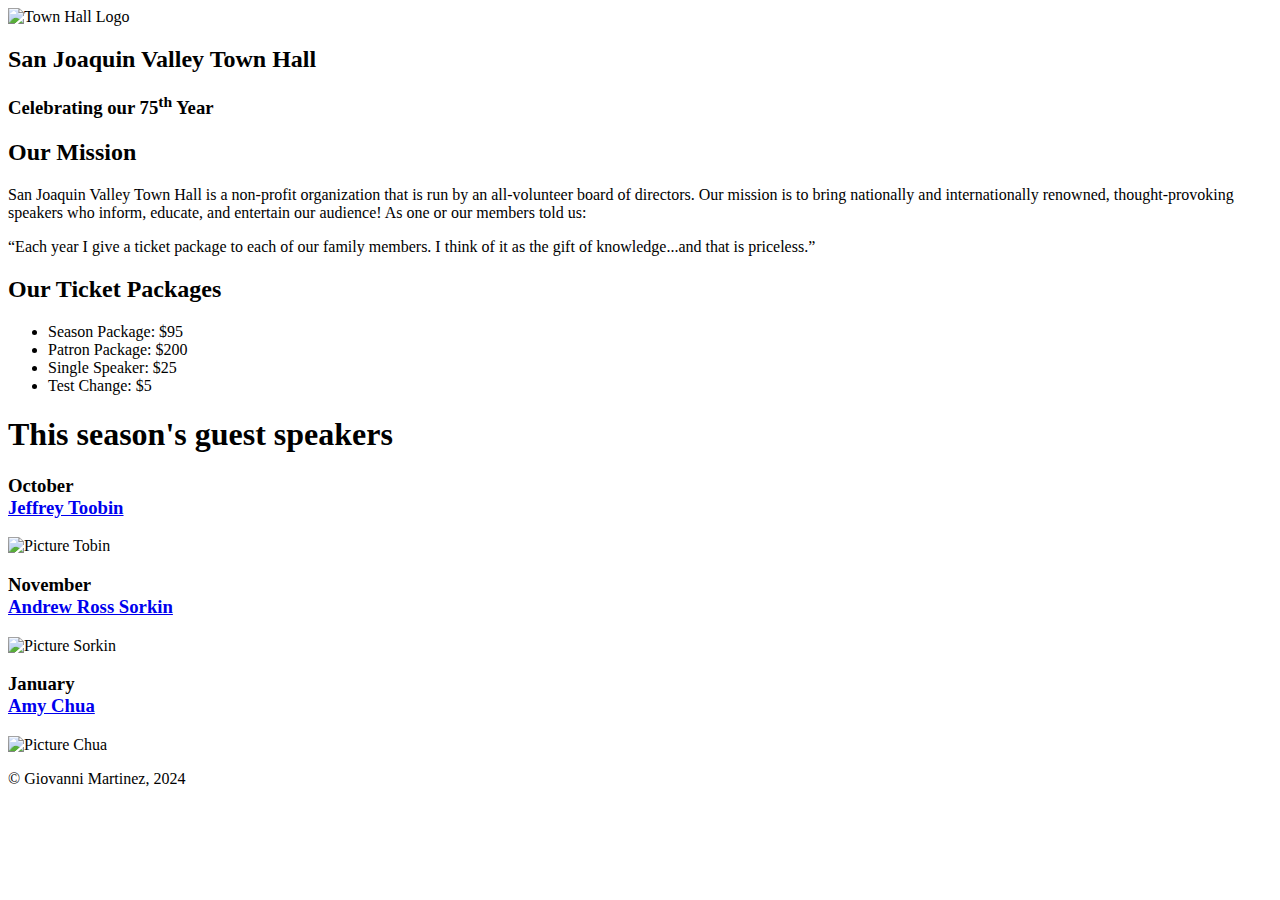
==== index.html @ d14b1e97 "Create index.html" ====
<!DOCTYPE html>
<html lang="en">

<head>
    <meta charset="utf-8">
    <title>San Joaquin Valley Town Hall</title>
    <link rel="shortcut icon" href="images/favicon.ico">
    <link rel="stylesheet" href="styles/normalize.css">
    <link rel="stylesheet" href="styles/main.css">
	
</head>

<body>
	<header>
		<img src="./images/town_hall_logo.gif" alt="Town Hall Logo" height="80">
		<h2>San Joaquin Valley Town Hall</h2>
		<h3>Celebrating our <span class='shadow'>75</span><sup>th</sup> Year</h3>

				
	</header>
	<main>

		<h2>Our Mission</h2>

		<p>San Joaquin Valley Town Hall is a non-profit organization that is run by an all-volunteer board of directors. Our mission is to bring nationally and internationally renowned, thought-provoking speakers who inform, educate, and entertain our audience! As one or our members told us:</p>

			<q>Each year I give a ticket package to each of our family members. I think of it as the gift of knowledge...and that is priceless.</q>

       <h2>Our Ticket Packages</h2>
         <ul>
		    <li>Season Package: $95</li>
            <li>Patron Package: $200</li>
			<li>Single Speaker: $25</li>
			<li>Test Change: $5</li>

		</ul>

		<h1>This season's guest speakers</h1>

		<h3>October<br>
            <a href="./speakers/toobin.html" >Jeffrey Toobin</a></h3><img src="./images/toobin75.jpg" alt="Picture Tobin">

		<h3>November<br>
			<a href="./speakers/sorkin.html" >Andrew Ross Sorkin</a></h3><img src="./images/sorkin75.jpg" alt="Picture Sorkin">

		<h3>January<br>
			<a href="./speakers/chua.html" >Amy Chua</a></h3><img src="./images/chua75.jpg" alt="Picture Chua">
		
	</main>
	<footer>
		<p>&copy; Giovanni Martinez, 2024</p>
	</footer>
</body>
</html>
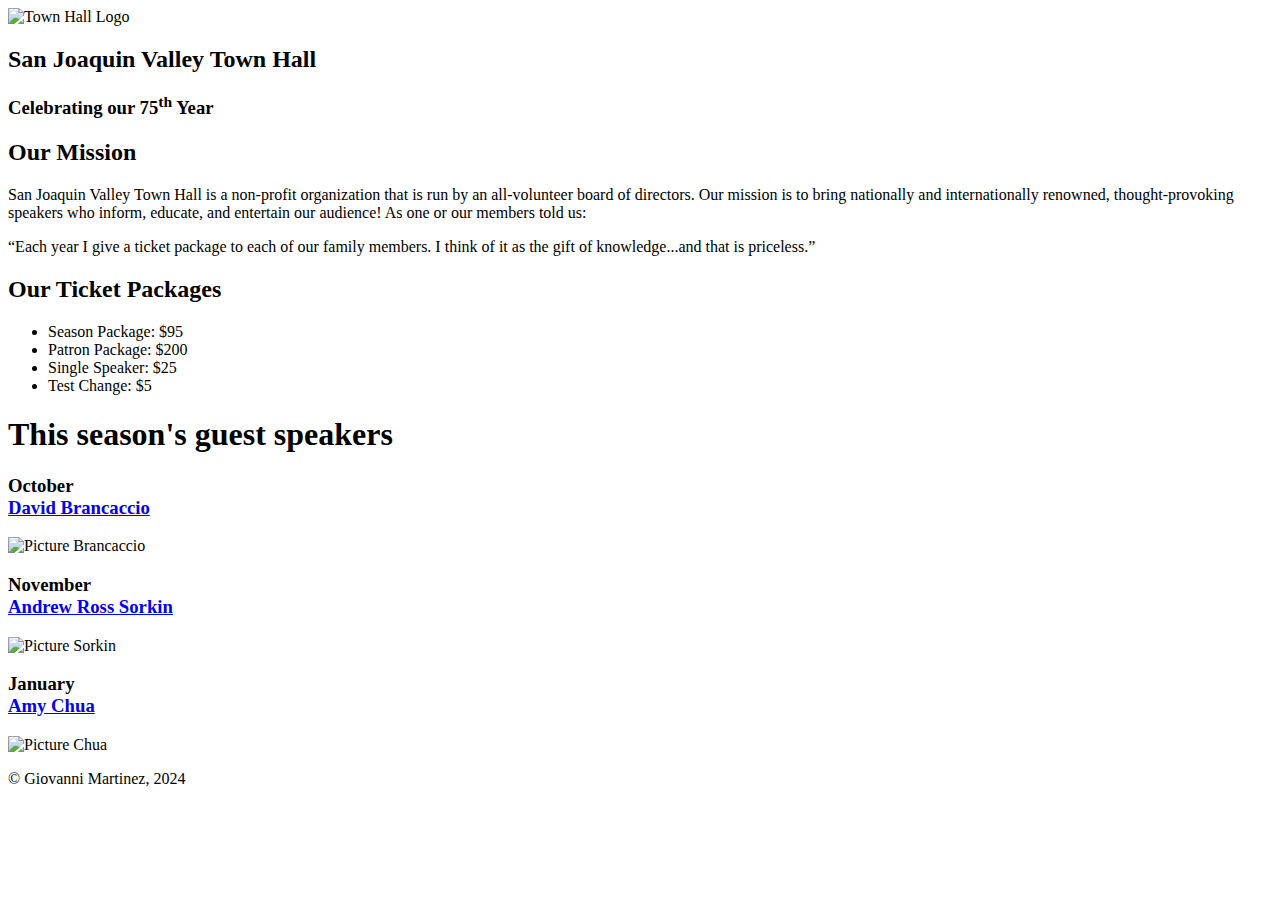
==== commit a281ad3e: "Update index.html" ====
--- a/index.html
+++ b/index.html
@@ -38,7 +38,7 @@
 		<h1>This season's guest speakers</h1>
 
 		<h3>October<br>
-            <a href="./speakers/toobin.html" >Jeffrey Toobin</a></h3><img src="./images/toobin75.jpg" alt="Picture Tobin">
+            <a href="./speakers/brancaccio75.html" >David Brancaccio</a></h3><img src="./images/brancaccio75.jpg" alt="Picture Brancaccio">
 
 		<h3>November<br>
 			<a href="./speakers/sorkin.html" >Andrew Ross Sorkin</a></h3><img src="./images/sorkin75.jpg" alt="Picture Sorkin">
